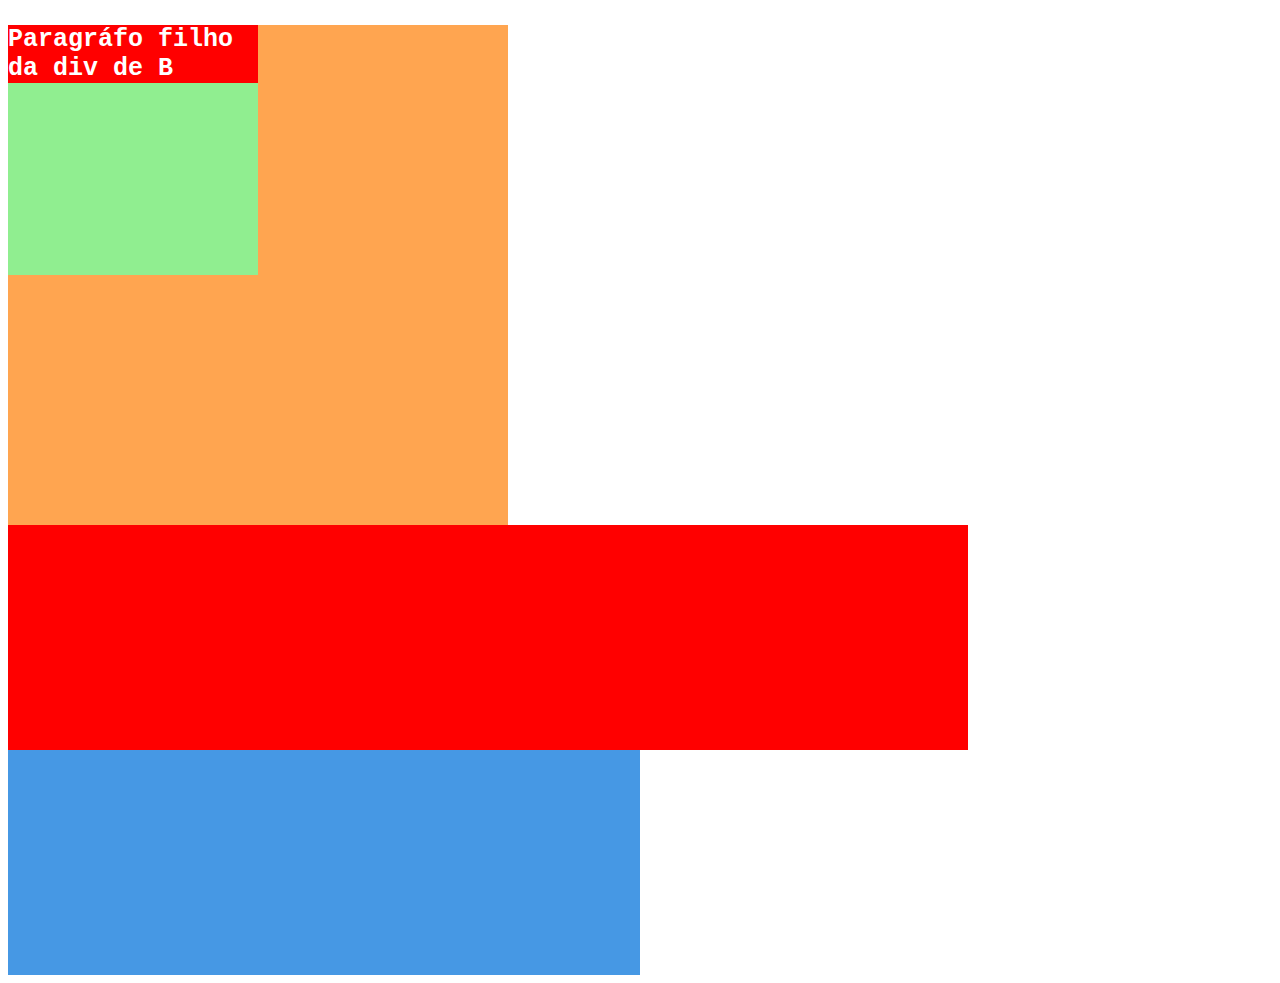
==== Aula 01/exercicio01inline.html @ 73c28c87 "Exercicios de CSS das aulas 1 e 2" ====
<!DOCTYPE html>
<html lang="pt-br">
<head>
    <meta charset="UTF-8">
    <meta http-equiv="X-UA-Compatible" content="IE=edge">
    <meta name="viewport" content="width=device-width, initial-scale=1.0">
    <title>Atividade 01 - Inline</title>
</head>
<body>
    <div style="background-color: #FFA550; width: 500px; height: 500px;">
        <div style="background-color: #90EE90; width: 50%; height: 50%;">
            <p style="color: #FFFFFF; background-color: #FF0000; font-size: 25px; font-family: monospace; font-weight: bold;">Paragráfo filho da div de B</p>
        </div>
    </div>
    <div style="width: 50%; height: 50vh; background-color: rgb(70, 152, 228);">
        <div style="width: 75vw; height: 50%; background-color:rgb(255, 0, 0);">

        </div>
    </div>
</body>
</html>
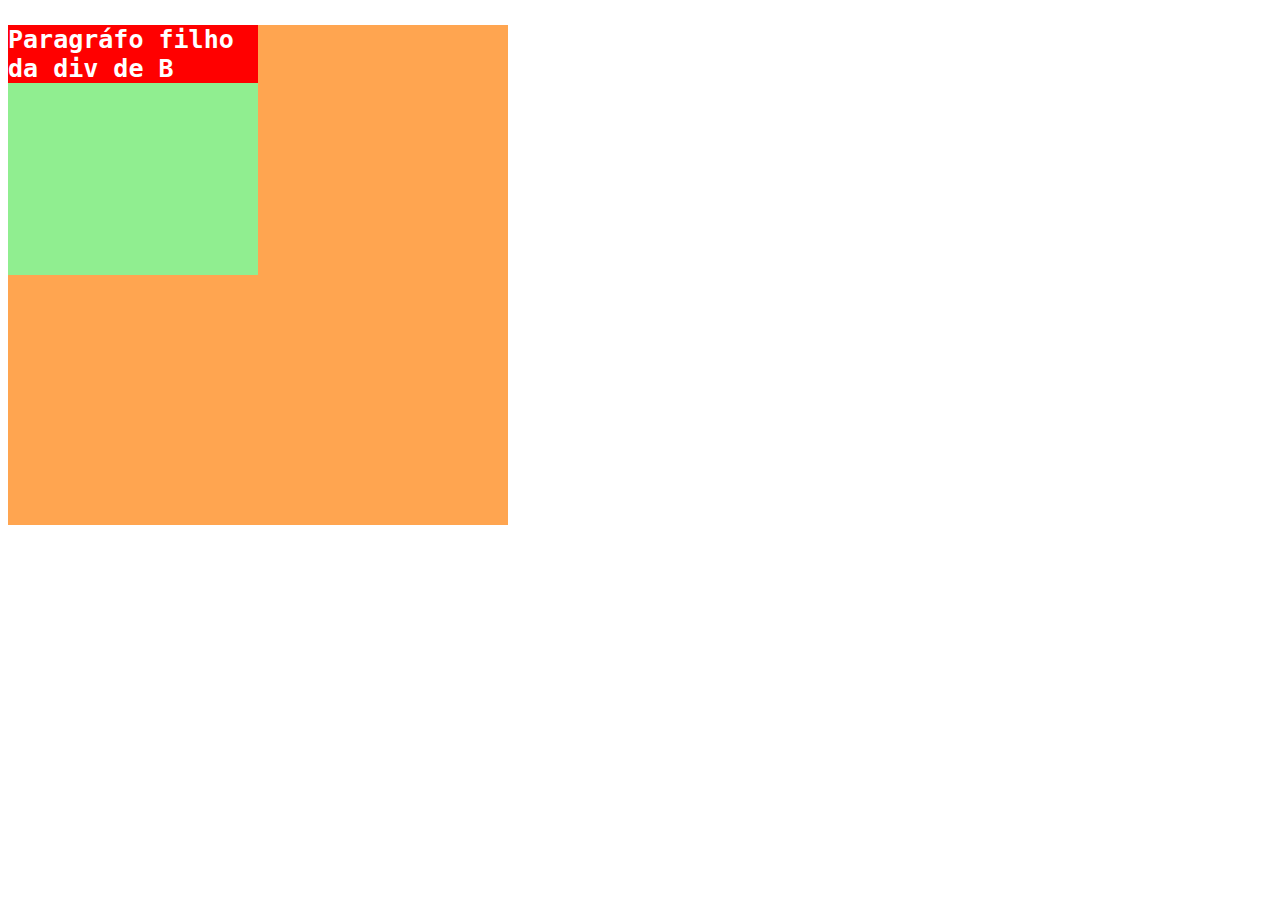
==== commit 69e8b653: "Excluindo o viewport dos exercicios" ====
--- a/Aula 01/exercicio01inline.html
+++ b/Aula 01/exercicio01inline.html
@@ -12,8 +12,8 @@
             <p style="color: #FFFFFF; background-color: #FF0000; font-size: 25px; font-family: monospace; font-weight: bold;">Paragráfo filho da div de B</p>
         </div>
     </div>
-    <div style="width: 50%; height: 50vh; background-color: rgb(70, 152, 228);">
-        <div style="width: 75vw; height: 50%; background-color:rgb(255, 0, 0);">
+    <div style="width: 50%; height: 50%; background-color: rgb(70, 152, 228);">
+        <div style="width: 75%; height: 50%; background-color:rgb(255, 0, 0);">
 
         </div>
     </div>
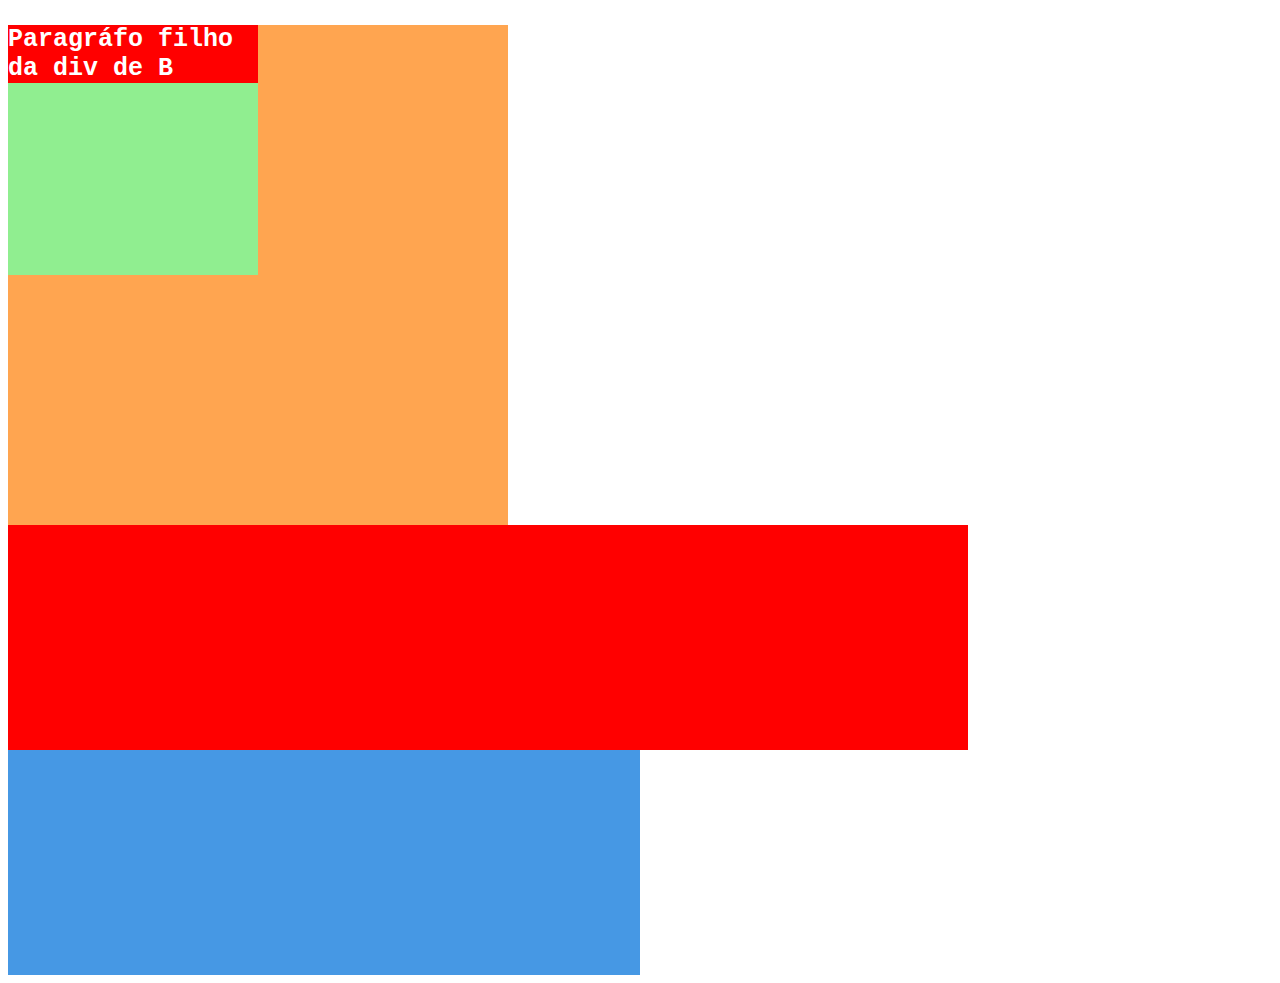
==== commit e33bc7e7: "voltando a usar vw e vh" ====
--- a/Aula 01/exercicio01inline.html
+++ b/Aula 01/exercicio01inline.html
@@ -12,8 +12,8 @@
             <p style="color: #FFFFFF; background-color: #FF0000; font-size: 25px; font-family: monospace; font-weight: bold;">Paragráfo filho da div de B</p>
         </div>
     </div>
-    <div style="width: 50%; height: 50%; background-color: rgb(70, 152, 228);">
-        <div style="width: 75%; height: 50%; background-color:rgb(255, 0, 0);">
+    <div style="width: 50%; height: 50vh; background-color: rgb(70, 152, 228);">
+        <div style="width: 75vw; height: 50%; background-color:rgb(255, 0, 0);">
 
         </div>
     </div>
